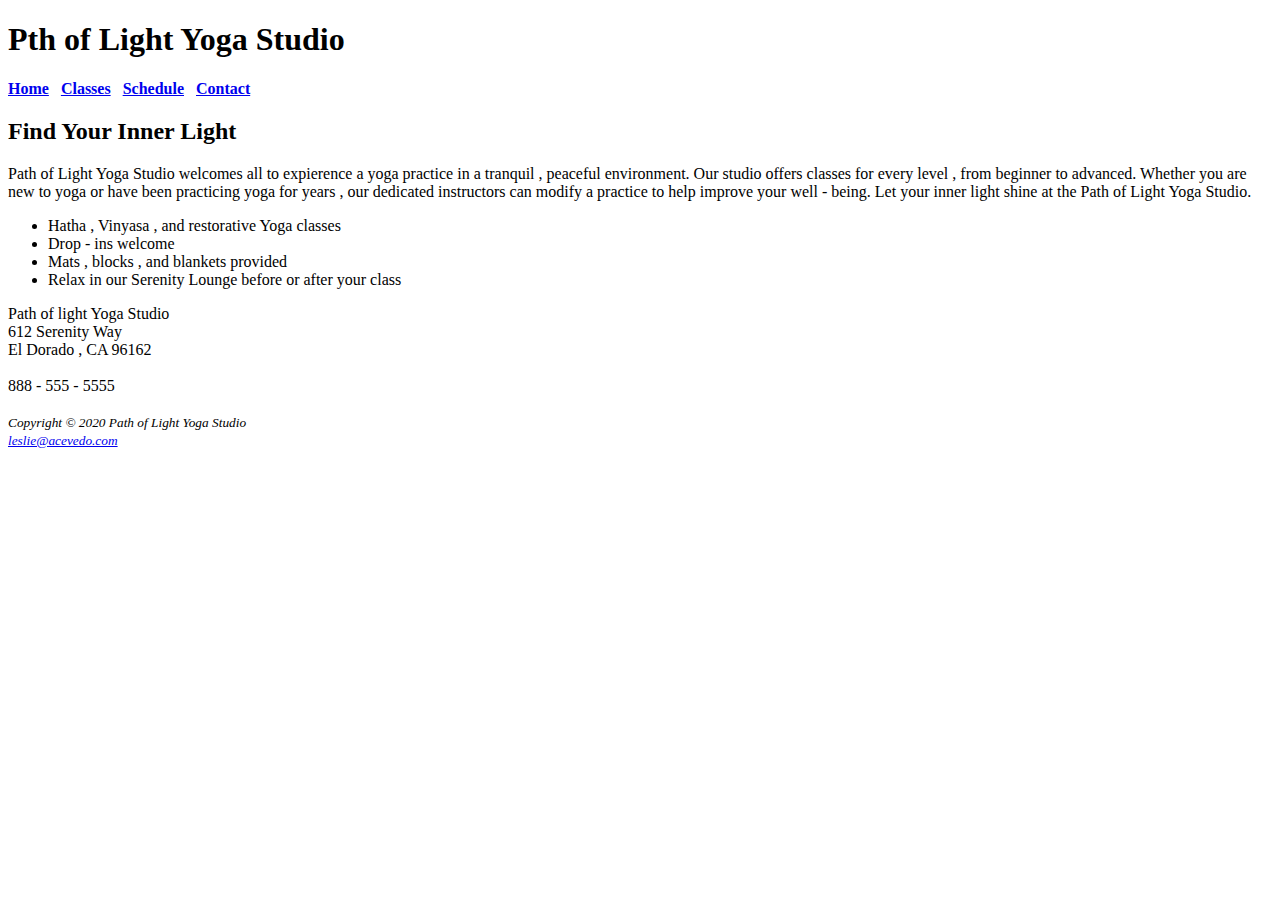
==== index.html @ 50fae0ca "Create index.html" ====
<!DOCTYPE html>
<html lang="en">
<head>
<title>Path of Light Yoga Studio</title>
<meta charset="utf-8">
</head>
<body>
<header>
<h1>Pth of Light Yoga Studio</h1>
</header>
<nav>
<b>
<a href="index.html">Home</a> &nbsp;
<a href="classes.html">Classes</a> &nbsp;
<a href="schedule.html">Schedule</a> &nbsp;
<a href="contact.html">Contact</a>
</b>
</nav>
<main>
<h2>Find Your Inner Light</h2>
<p>Path of Light Yoga Studio welcomes all to expierence a yoga practice in a tranquil , peaceful environment.
Our studio offers classes for every level , from beginner to advanced. Whether you are new to yoga or have
been practicing yoga for years , our dedicated instructors can modify a practice to help improve your well - being.
Let your inner light shine at the Path of Light Yoga Studio.</p>
<ul>
  <li>Hatha , Vinyasa , and restorative Yoga classes</li>
  <li>Drop - ins welcome</li>
  <li>Mats , blocks , and blankets provided</li>
  <li>Relax in our Serenity Lounge before or after your class</li>
</ul>
<div>
Path of light Yoga Studio<br>
612 Serenity Way<br>
El Dorado , CA 96162<br><br>
888 - 555 - 5555<br><br>
</div>
</main>
<footer>
<small><i>Copyright &copy; 2020 Path of Light Yoga Studio<br>
<a href="mailto:leslie@acevedo.com">leslie@acevedo.com</a>
</i></small>
</footer>
</body>
</html>
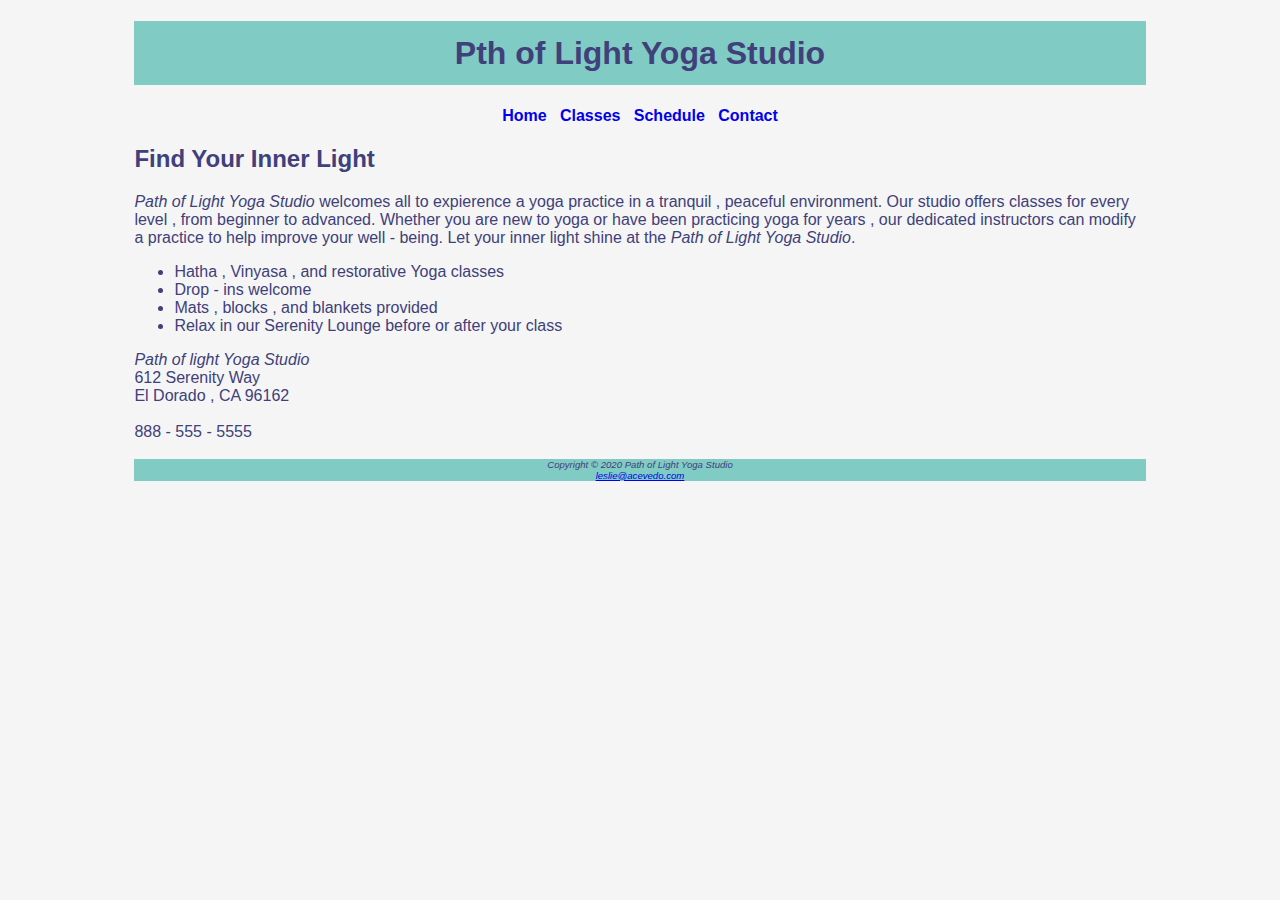
==== commit 44d7fdb2: "Update index.html" ====
--- a/index.html
+++ b/index.html
@@ -3,25 +3,25 @@
 <head>
 <title>Path of Light Yoga Studio</title>
 <meta charset="utf-8">
+<link href="yoga.css" rel="stylesheet">
 </head>
 <body>
+<div id="wrapper">
 <header>
 <h1>Pth of Light Yoga Studio</h1>
 </header>
 <nav>
-<b>
 <a href="index.html">Home</a> &nbsp;
 <a href="classes.html">Classes</a> &nbsp;
 <a href="schedule.html">Schedule</a> &nbsp;
 <a href="contact.html">Contact</a>
-</b>
 </nav>
 <main>
 <h2>Find Your Inner Light</h2>
-<p>Path of Light Yoga Studio welcomes all to expierence a yoga practice in a tranquil , peaceful environment.
+  <p><span class="studio">Path of Light Yoga Studio</span> welcomes all to expierence a yoga practice in a tranquil , peaceful environment.
 Our studio offers classes for every level , from beginner to advanced. Whether you are new to yoga or have
 been practicing yoga for years , our dedicated instructors can modify a practice to help improve your well - being.
-Let your inner light shine at the Path of Light Yoga Studio.</p>
+    Let your inner light shine at the <span class="studio">Path of Light Yoga Studio</span>.</p>
 <ul>
   <li>Hatha , Vinyasa , and restorative Yoga classes</li>
   <li>Drop - ins welcome</li>
@@ -29,16 +29,16 @@
   <li>Relax in our Serenity Lounge before or after your class</li>
 </ul>
 <div>
-Path of light Yoga Studio<br>
+  <span class="studio">Path of light Yoga Studio</span><br>
 612 Serenity Way<br>
 El Dorado , CA 96162<br><br>
 888 - 555 - 5555<br><br>
 </div>
 </main>
 <footer>
-<small><i>Copyright &copy; 2020 Path of Light Yoga Studio<br>
+Copyright &copy; 2020 Path of Light Yoga Studio<br>
 <a href="mailto:leslie@acevedo.com">leslie@acevedo.com</a>
-</i></small>
 </footer>
+  </div>
 </body>
 </html>
--- a/yoga.css
+++ b/yoga.css
@@ -0,0 +1,22 @@
+body {background-color: #F5F5F5;
+color: #40407A;
+font-family: Verdana, Arial, sans-serif;
+}
+#wrapper {margin-left: auto;
+margin-right: auto;
+width: 80%
+}
+header {background-color: #80CBC4;
+text-align: center;
+}
+h1 {line-height: 200%;}
+nav {font-weight: bold;
+text-align: center;
+}
+nav a {text-decoration: none;}
+.studio {font-style: italic;}
+footer {background-color: #80CBC4;
+font-size: .60em;
+font-style: italic;
+text-align: center;
+}
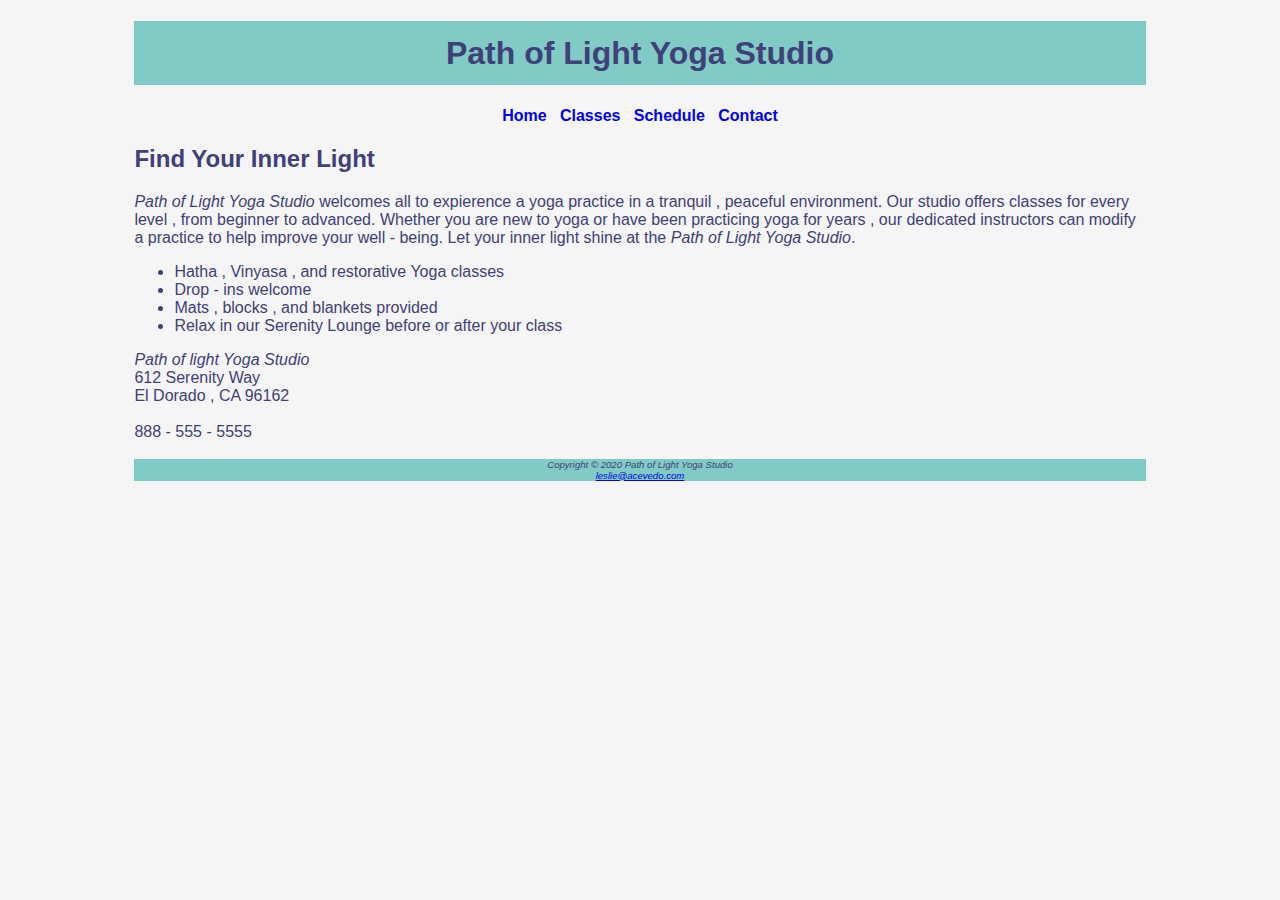
==== commit eabf4fad: "Update index.html" ====
--- a/index.html
+++ b/index.html
@@ -8,7 +8,7 @@
 <body>
 <div id="wrapper">
 <header>
-<h1>Pth of Light Yoga Studio</h1>
+<h1>Path of Light Yoga Studio</h1>
 </header>
 <nav>
 <a href="index.html">Home</a> &nbsp;
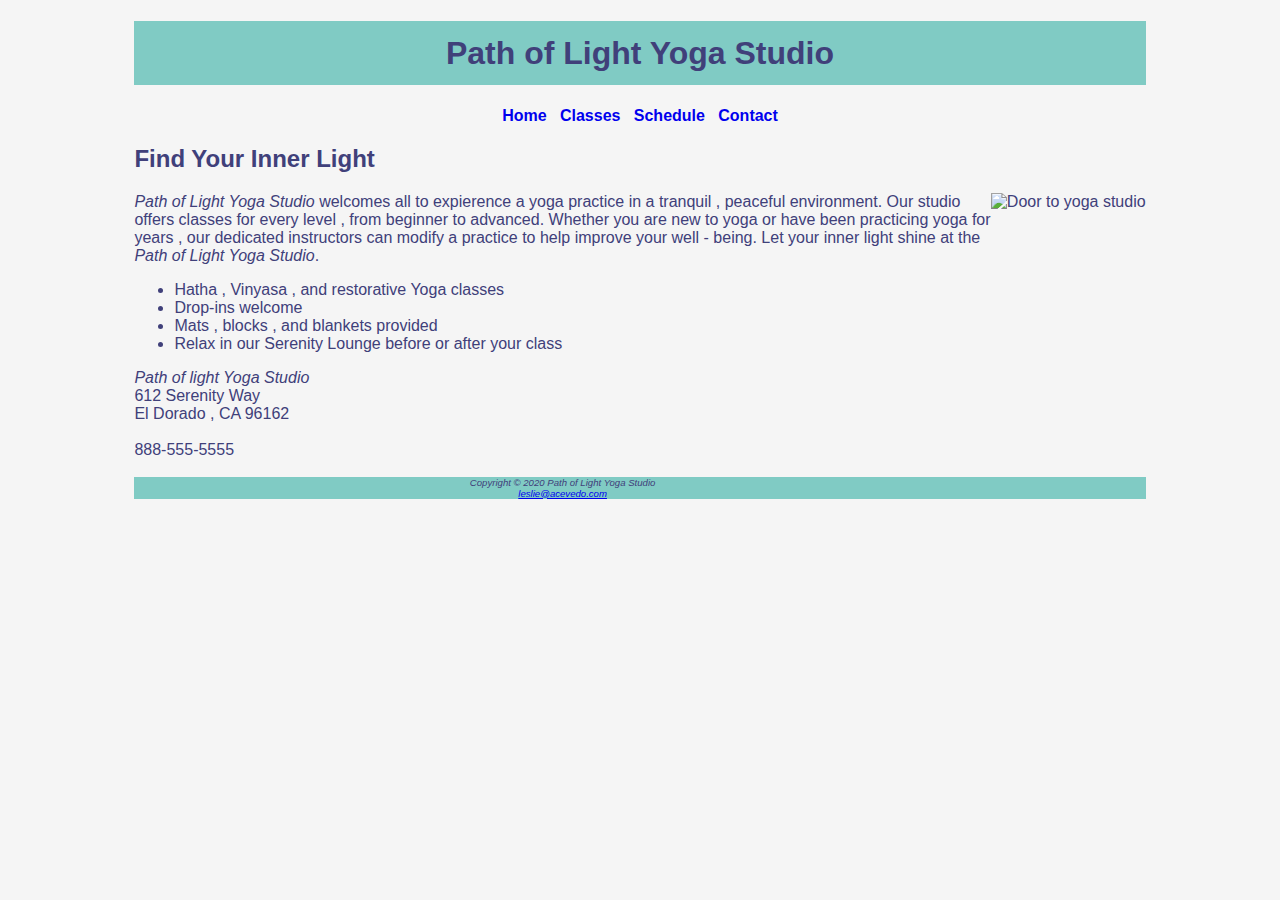
==== commit f1de4fc7: "Update index.html" ====
--- a/index.html
+++ b/index.html
@@ -18,27 +18,28 @@
 </nav>
 <main>
 <h2>Find Your Inner Light</h2>
-  <p><span class="studio">Path of Light Yoga Studio</span> welcomes all to expierence a yoga practice in a tranquil , peaceful environment.
-Our studio offers classes for every level , from beginner to advanced. Whether you are new to yoga or have
-been practicing yoga for years , our dedicated instructors can modify a practice to help improve your well - being.
-    Let your inner light shine at the <span class="studio">Path of Light Yoga Studio</span>.</p>
+<img sr"yogadoor,jpg" alt="Door to yoga studio" align="right" width"255" height="300">
+<p><span class="studio">Path of Light Yoga Studio</span> welcomes all to expierence a yoga practice in a tranquil , peaceful environment.
+Our studio offers classes for every level , from beginner to advanced. Whether you are new to yoga or have been practicing yoga for years , 
+our dedicated instructors can modify a practice to help improve your well - being.
+Let your inner light shine at the <span class="studio">Path of Light Yoga Studio</span>.</p>
 <ul>
-  <li>Hatha , Vinyasa , and restorative Yoga classes</li>
-  <li>Drop - ins welcome</li>
-  <li>Mats , blocks , and blankets provided</li>
-  <li>Relax in our Serenity Lounge before or after your class</li>
+<li>Hatha , Vinyasa , and restorative Yoga classes</li>
+<li>Drop-ins welcome</li>
+<li>Mats , blocks , and blankets provided</li>
+<li>Relax in our Serenity Lounge before or after your class</li>
 </ul>
 <div>
-  <span class="studio">Path of light Yoga Studio</span><br>
+<span class="studio">Path of light Yoga Studio</span><br>
 612 Serenity Way<br>
 El Dorado , CA 96162<br><br>
-888 - 555 - 5555<br><br>
+888-555-5555<br><br>
 </div>
 </main>
 <footer>
 Copyright &copy; 2020 Path of Light Yoga Studio<br>
 <a href="mailto:leslie@acevedo.com">leslie@acevedo.com</a>
 </footer>
-  </div>
+</div>
 </body>
 </html>
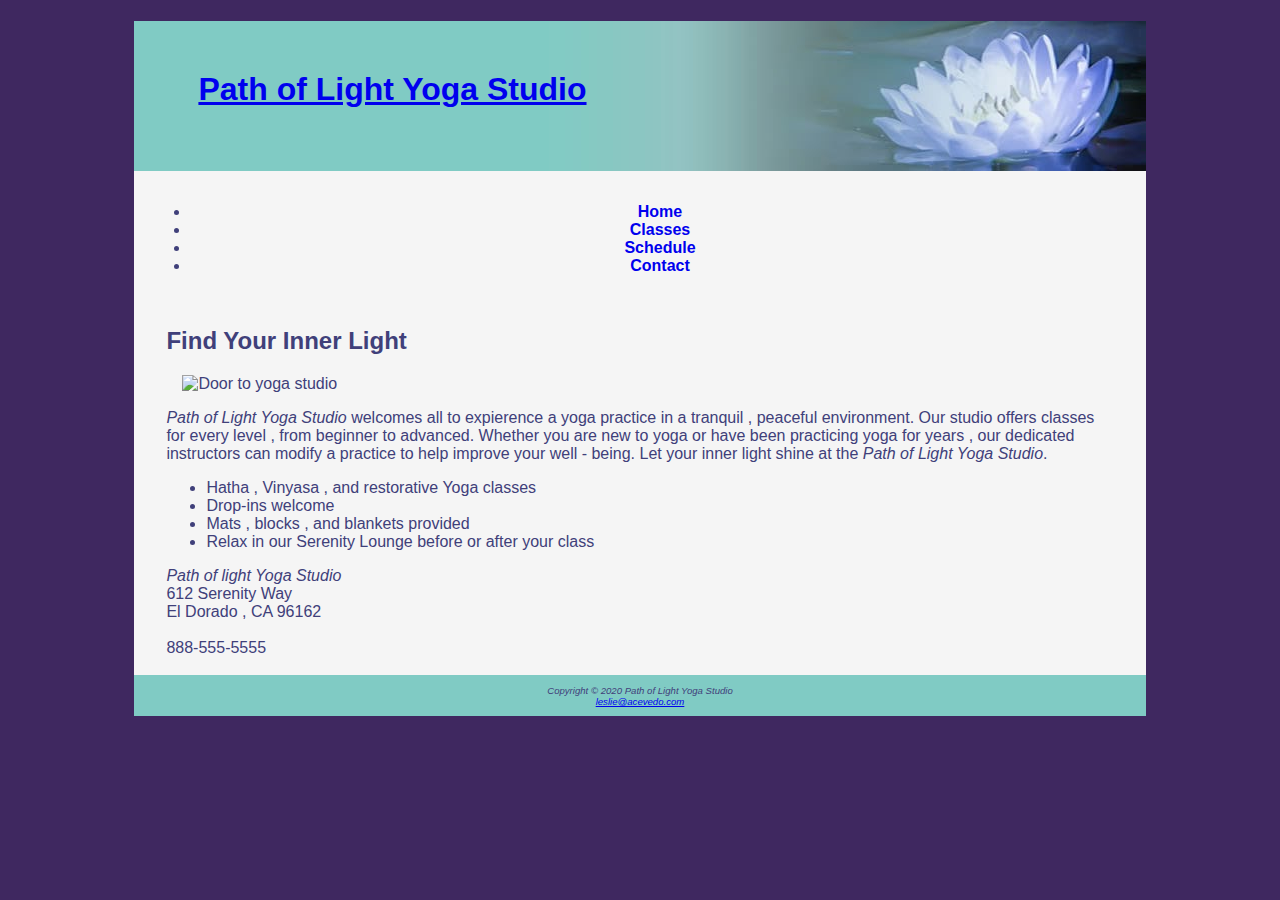
==== commit 9f211d38: "Update index.html" ====
--- a/index.html
+++ b/index.html
@@ -8,17 +8,19 @@
 <body>
 <div id="wrapper">
 <header>
-<h1>Path of Light Yoga Studio</h1>
+<h1><a href="index.html">Path of Light Yoga Studio</a></h1>
 </header>
 <nav>
-<a href="index.html">Home</a> &nbsp;
-<a href="classes.html">Classes</a> &nbsp;
-<a href="schedule.html">Schedule</a> &nbsp;
-<a href="contact.html">Contact</a>
+<ul>
+<li><a href="index.html">Home</a></li>
+<li><a href="classes.html">Classes</a></li>
+<li><a href="schedule.html">Schedule</a></li>
+<li><a href="contact.html">Contact</a></li>
+</ul>
 </nav>
 <main>
 <h2>Find Your Inner Light</h2>
-<img sr"yogadoor,jpg" alt="Door to yoga studio" align="right" width"255" height="300">
+<img sr"yogadoor2.jpg" alt="Door to yoga studio" class="floatleft" width="255" height="300">
 <p><span class="studio">Path of Light Yoga Studio</span> welcomes all to expierence a yoga practice in a tranquil , peaceful environment.
 Our studio offers classes for every level , from beginner to advanced. Whether you are new to yoga or have been practicing yoga for years , 
 our dedicated instructors can modify a practice to help improve your well - being.
@@ -29,7 +31,7 @@
 <li>Mats , blocks , and blankets provided</li>
 <li>Relax in our Serenity Lounge before or after your class</li>
 </ul>
-<div>
+<div class="clear">
 <span class="studio">Path of light Yoga Studio</span><br>
 612 Serenity Way<br>
 El Dorado , CA 96162<br><br>
--- a/yoga.css
+++ b/yoga.css
@@ -1,22 +1,48 @@
-body {background-color: #F5F5F5;
+body {
+background-color: #3F2860;
 color: #40407A;
 font-family: Verdana, Arial, sans-serif;
 }
-#wrapper {margin-left: auto;
+#wrapper {
+background-color: #F5F5F5;
+margin-left: auto;
 margin-right: auto;
-width: 80%
+width: 80%;
+min-width: 1000px;
+max-width: 1280px;
 }
-header {background-color: #80CBC4;
+header {
+background-color: #80CBC4;
+background-image: url(lilyheader.jpg);
+background-position: right;
+background-repeat: no-repeat;
+height: 150px;
+}
+h1 {
+padding-top: 50px;
+padding-left: 2em;
+}
+nav {
+font-weight: bold;
 text-align: center;
+padding: 1em;
 }
-h1 {line-height: 200%;}
-nav {font-weight: bold;
-text-align: center;
+nav a { text-decoration: none; }
+main {
+padding-left: 2em;
+padding-right: 2em;
+display: block;
 }
-nav a {text-decoration: none;}
-.studio {font-style: italic;}
-footer {background-color: #80CBC4;
+img {
+padding-left: 1em;
+padding-right: 1em;
+}
+.studio { font-style: italic; }
+#hero { text-align: center; }
+footer {
+background-color: #80CBC4;
 font-size: .60em;
 font-style: italic;
 text-align: center;
+padding: 1em;
 }
